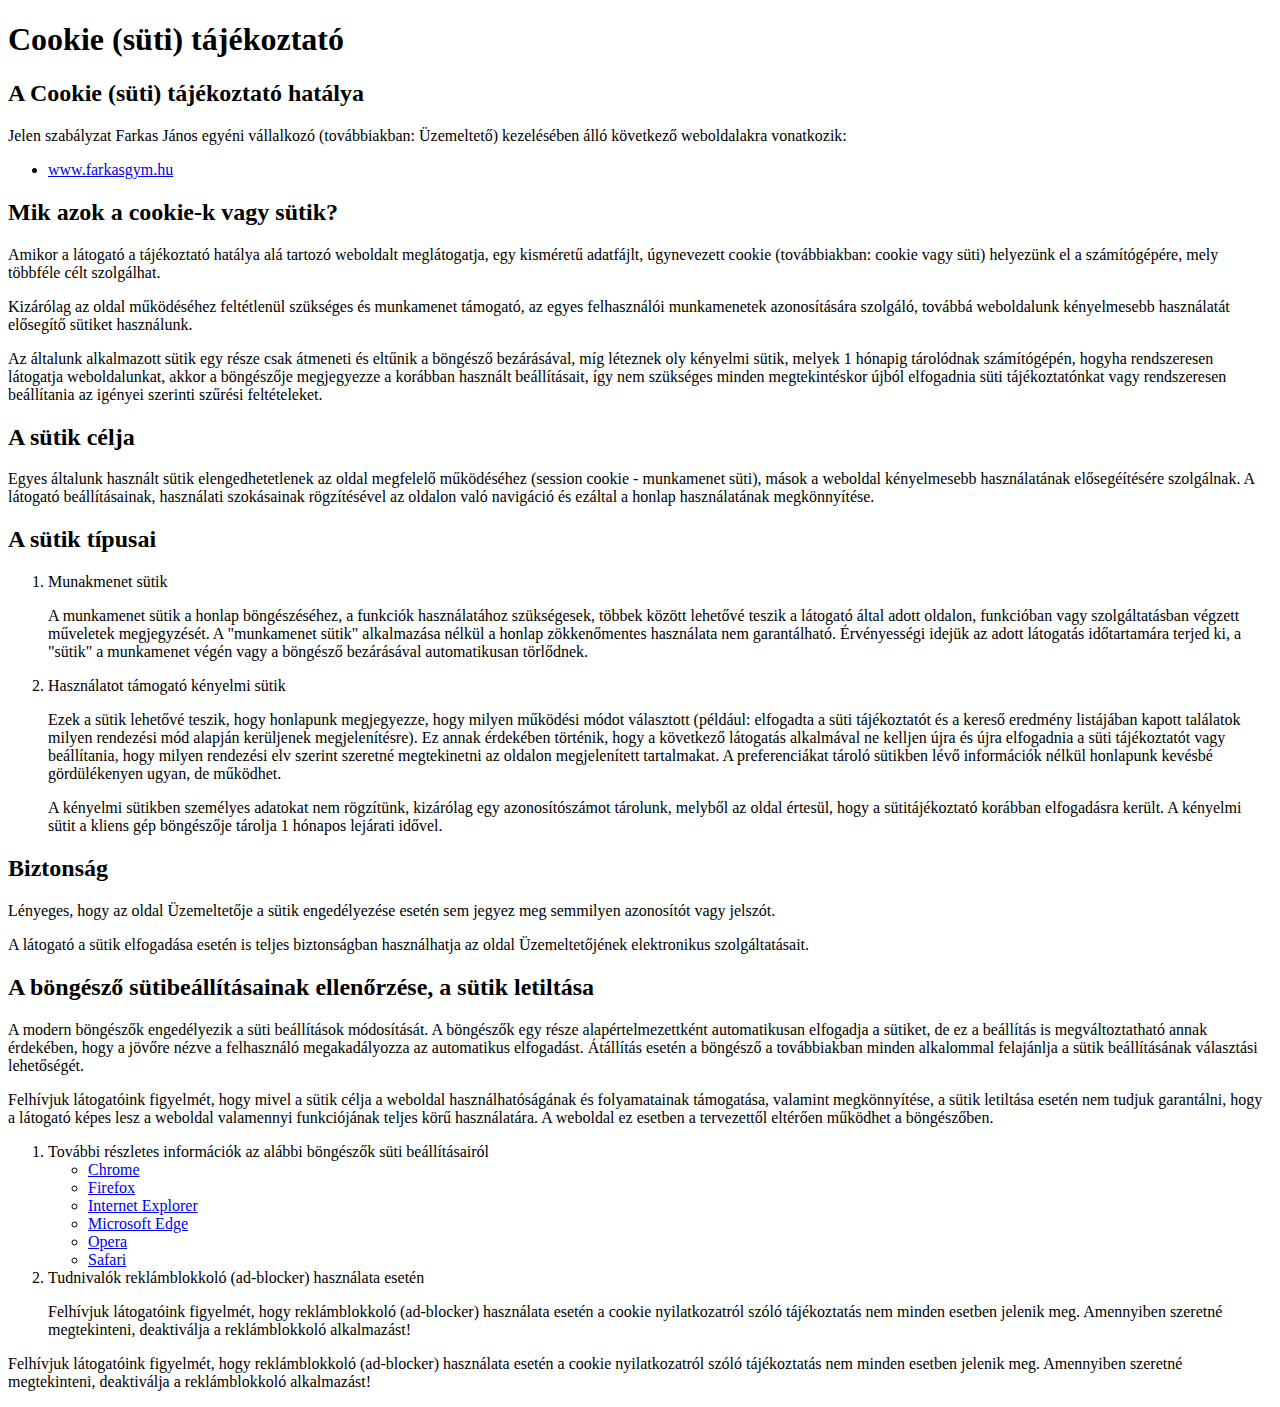
==== 7_2_cookie_text.html @ 7e76ce53 "Cookie details html ready. To be continued with css of this." ====
<!DOCTYPE html>
<html lang="en">
<head>
    <meta charset="UTF-8">
    <meta http-equiv="X-UA-Compatible" content="IE=edge">
    <meta name="viewport" content="width=device-width, initial-scale=1.0">
    <title>Süti tájékoztató</title>
    <link rel="stylesheet" href="7_3_cookie_details.css">
</head>
<body>
    <h1>Cookie (süti) tájékoztató</h1>
        
    <div class="cookie-scope">
        <h2>A Cookie (süti) tájékoztató hatálya</h2>
        <p>Jelen szabályzat Farkas János egyéni vállalkozó (továbbiakban: Üzemeltető) kezelésében álló következő weboldalakra vonatkozik:</p>
            <ul>
                <li><a href="index.html">www.farkasgym.hu</a></li>
            </ul>
    </div>
    

    <div class="cookie-definition">
        <h2>Mik azok a cookie-k vagy sütik?</h2>
        <p>Amikor a látogató a tájékoztató hatálya alá tartozó weboldalt meglátogatja, egy kisméretű adatfájlt, úgynevezett cookie (továbbiakban: cookie vagy süti) helyezünk el a számítógépére, mely többféle célt szolgálhat.</p>
        <p>Kizárólag az oldal működéséhez feltétlenül szükséges és munkamenet támogató, az egyes felhasználói munkamenetek azonosítására szolgáló, továbbá weboldalunk kényelmesebb használatát elősegítő sütiket használunk.</p>
        <p>Az általunk alkalmazott sütik egy része csak átmeneti és eltűnik a böngésző bezárásával, míg léteznek oly kényelmi sütik, melyek 1 hónapig tárolódnak számítógépén, hogyha rendszeresen látogatja weboldalunkat, akkor a böngészője megjegyezze a korábban használt beállításait, így nem szükséges minden megtekintéskor újból elfogadnia süti tájékoztatónkat vagy rendszeresen beállítania az igényei szerinti szűrési feltételeket.</p>
    </div>

    <div class="cookie-goal">
        <h2>A sütik célja</h2>
        <p>Egyes általunk használt sütik elengedhetetlenek az oldal megfelelő működéséhez (session cookie - munkamenet süti), mások a weboldal kényelmesebb használatának elősegéítésére szolgálnak. A látogató beállításainak, használati szokásainak rögzítésével az oldalon való navigáció és ezáltal a honlap használatának megkönnyítése.</p>
    </div>

    <div class="cookie-types">
        <h2>A sütik típusai</h2>
        <ol>
            <li>
                <p>Munakmenet sütik</p>
                <p>A munkamenet sütik a honlap böngészéséhez, a funkciók használatához szükségesek, többek között lehetővé teszik a látogató által adott oldalon, funkcióban vagy szolgáltatásban végzett műveletek megjegyzését. A "munkamenet sütik" alkalmazása nélkül a honlap zökkenőmentes használata nem garantálható. Érvényességi idejük az adott látogatás időtartamára terjed ki, a "sütik" a munkamenet végén vagy a böngésző bezárásával automatikusan törlődnek.</p>
            </li>
            <li>
                <p>Használatot támogató kényelmi sütik</p>
                <p>Ezek a sütik lehetővé teszik, hogy honlapunk megjegyezze, hogy milyen működési módot választott (például: elfogadta a süti tájékoztatót és a kereső eredmény listájában kapott találatok milyen rendezési mód alapján kerüljenek megjelenítésre). Ez annak érdekében történik, hogy a következő látogatás alkalmával ne kelljen újra és újra elfogadnia a süti tájékoztatót vagy beállítania, hogy milyen rendezési elv szerint szeretné megtekinetni az oldalon megjelenített tartalmakat. A preferenciákat tároló sütikben lévő információk nélkül honlapunk kevésbé gördülékenyen ugyan, de működhet.</p>
                <p>A kényelmi sütikben személyes adatokat nem rögzítünk, kizárólag egy azonosítószámot tárolunk, melyből az oldal értesül, hogy a sütitájékoztató korábban elfogadásra került. A kényelmi sütit a kliens gép böngészője tárolja 1 hónapos lejárati idővel. </p>
            </li>
        </ol>
    </div>

    <div class="cookie-security">
        <h2>Biztonság</h2>
        <p>Lényeges, hogy az oldal Üzemeltetője a sütik engedélyezése esetén sem jegyez meg semmilyen azonosítót vagy jelszót.</p>
        <p>A látogató a sütik elfogadása esetén is teljes biztonságban használhatja az oldal Üzemeltetőjének elektronikus szolgáltatásait.</p>
    </div>

    <div class="cookie-setting">
        <h2>A böngésző sütibeállításainak ellenőrzése, a sütik letiltása</h2>
        <p>A modern böngészők engedélyezik a süti beállítások módosítását. A böngészők egy része alapértelmezettként automatikusan elfogadja a sütiket, de ez a beállítás is megváltoztatható annak érdekében, hogy a jövőre nézve a felhasználó megakadályozza az automatikus elfogadást. Átállítás esetén a böngésző a továbbiakban minden alkalommal felajánlja a sütik beállításának választási lehetőségét.</p>
        <p>Felhívjuk látogatóink figyelmét, hogy mivel a sütik célja a weboldal használhatóságának és folyamatainak támogatása, valamint megkönnyítése, a sütik letiltása esetén nem tudjuk garantálni, hogy a látogató képes lesz a weboldal valamennyi funkciójának teljes körű használatára. A weboldal ez esetben a tervezettől eltérően működhet a böngészőben.</p>
        <ol>
            <li>További részletes információk az alábbi böngészők süti beállításairól</li>
                <ul>
                    <li><a href="https://support.google.com/accounts/answer/61416?hl=hu" target="_blank">Chrome</a></li>
                    <li><a href="https://support.mozilla.org/hu/kb/sutik-informacio-amelyet-weboldalak-tarolnak-szami?redirectlocale=hu&redirectslug=S%C3%BCtik+kezel%C3%A9se" target="_blank">Firefox</a></li>
                    <li><a href="https://support.microsoft.com/hu-hu/windows/cookie-k-t%C3%B6rl%C3%A9se-%C3%A9s-kezel%C3%A9se-168dab11-0753-043d-7c16-ede5947fc64d" target="_blank">Internet Explorer</a></li>
                    <li><a href="https://privacy.microsoft.com/en-us/windows-10-microsoft-edge-and-privacy" target="_blank">Microsoft Edge</a></li>
                    <li><a href="https://addons.opera.com/hu/extensions/details/disable-cookies/" target="_blank">Opera</a></li>
                    <li><a href="https://support.apple.com/hu-hu/guide/safari/sfri11471/mac" target="_blank">Safari</a></li>
                </ul>
            <li>Tudnivalók reklámblokkoló (ad-blocker) használata esetén</li>
            <p>Felhívjuk látogatóink figyelmét, hogy reklámblokkoló (ad-blocker) használata esetén a cookie nyilatkozatról szóló tájékoztatás nem minden esetben jelenik meg. Amennyiben szeretné megtekinteni, deaktiválja a reklámblokkoló alkalmazást!</p>
        </ol>
        <p>Felhívjuk látogatóink figyelmét, hogy reklámblokkoló (ad-blocker) használata esetén a cookie nyilatkozatról szóló tájékoztatás nem minden esetben jelenik meg. Amennyiben szeretné megtekinteni, deaktiválja a reklámblokkoló alkalmazást!</p>
    </div>
                



</body>
</html>
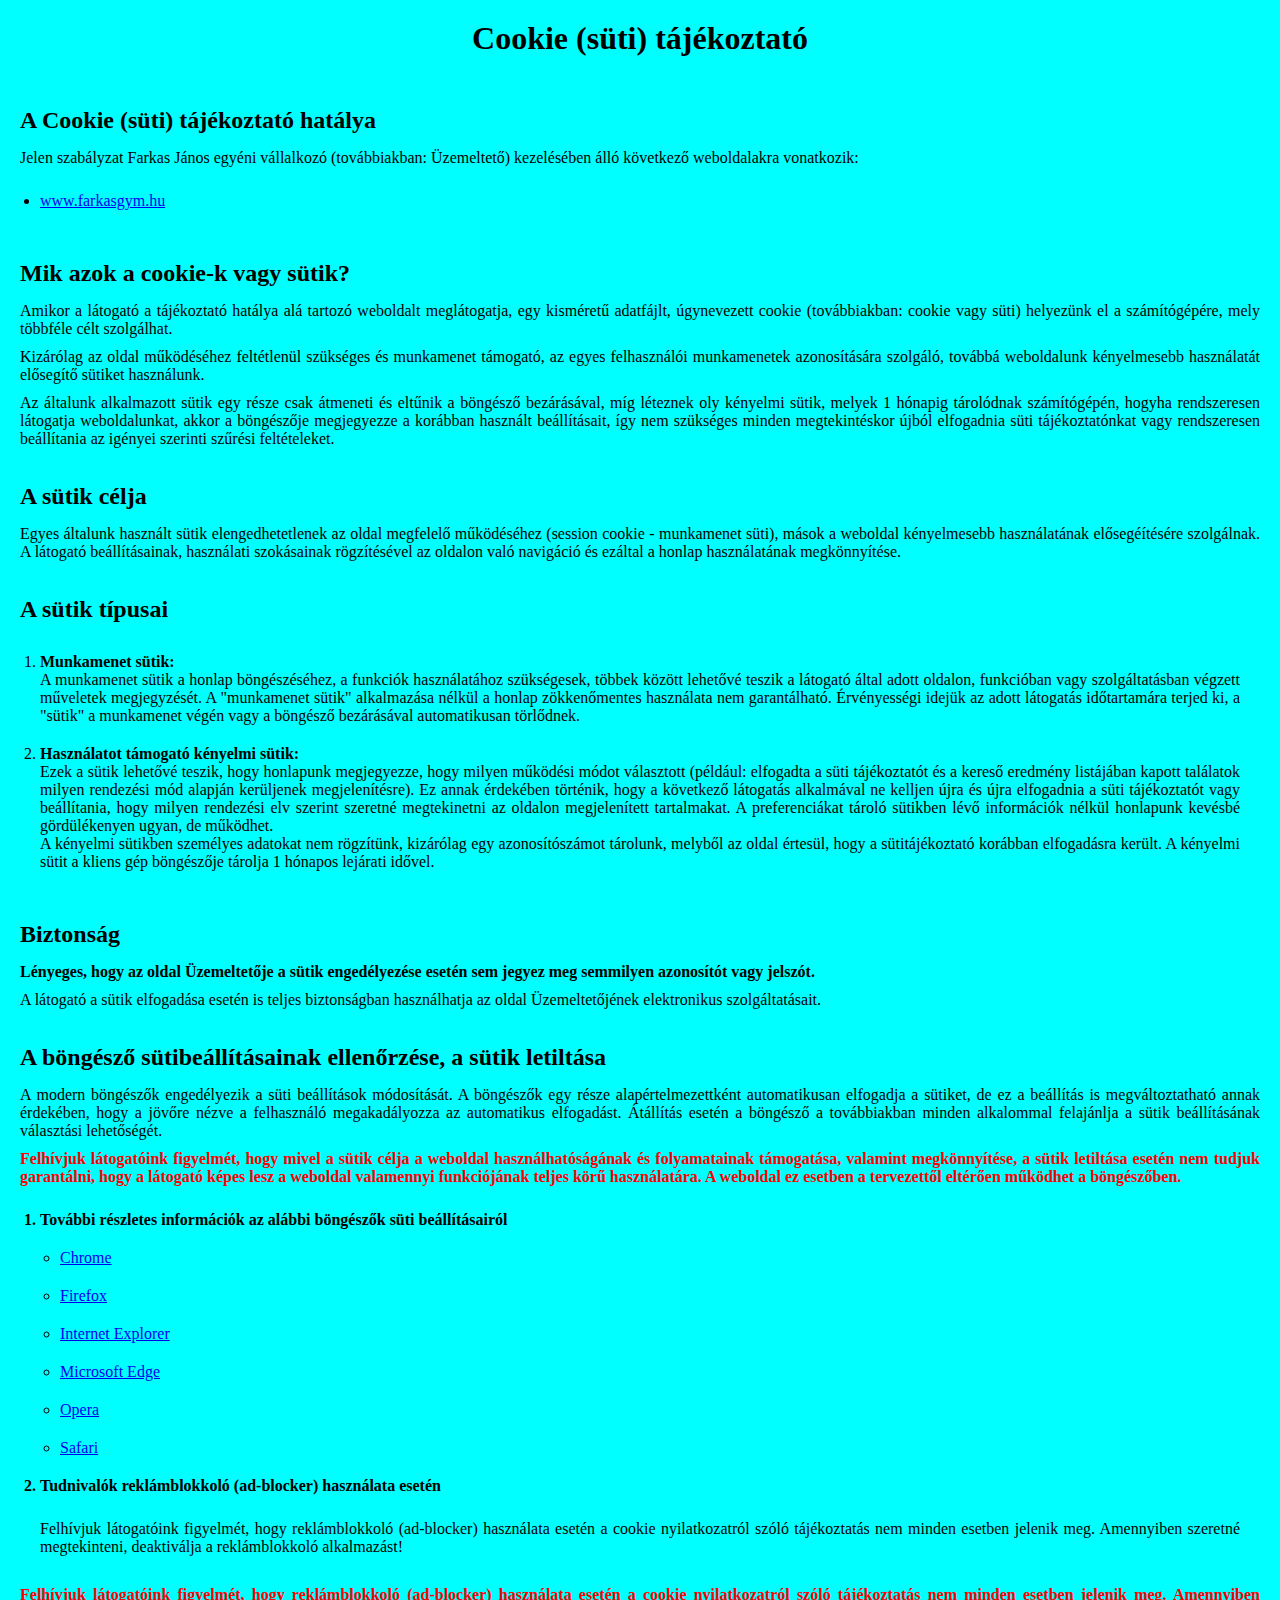
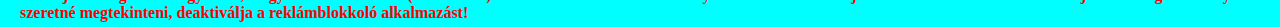
==== commit daa9f886: "Cookie details have been styled with CSS." ====
--- a/7_2_cookie_text.html
+++ b/7_2_cookie_text.html
@@ -14,7 +14,7 @@
         <h2>A Cookie (süti) tájékoztató hatálya</h2>
         <p>Jelen szabályzat Farkas János egyéni vállalkozó (továbbiakban: Üzemeltető) kezelésében álló következő weboldalakra vonatkozik:</p>
             <ul>
-                <li><a href="index.html">www.farkasgym.hu</a></li>
+                <li><a href="index.html" target="_blank">www.farkasgym.hu</a></li>
             </ul>
     </div>
     
@@ -35,11 +35,11 @@
         <h2>A sütik típusai</h2>
         <ol>
             <li>
-                <p>Munakmenet sütik</p>
+                <p class="important">Munkamenet sütik:</p>
                 <p>A munkamenet sütik a honlap böngészéséhez, a funkciók használatához szükségesek, többek között lehetővé teszik a látogató által adott oldalon, funkcióban vagy szolgáltatásban végzett műveletek megjegyzését. A "munkamenet sütik" alkalmazása nélkül a honlap zökkenőmentes használata nem garantálható. Érvényességi idejük az adott látogatás időtartamára terjed ki, a "sütik" a munkamenet végén vagy a böngésző bezárásával automatikusan törlődnek.</p>
             </li>
             <li>
-                <p>Használatot támogató kényelmi sütik</p>
+                <p class="important">Használatot támogató kényelmi sütik:</p>
                 <p>Ezek a sütik lehetővé teszik, hogy honlapunk megjegyezze, hogy milyen működési módot választott (például: elfogadta a süti tájékoztatót és a kereső eredmény listájában kapott találatok milyen rendezési mód alapján kerüljenek megjelenítésre). Ez annak érdekében történik, hogy a következő látogatás alkalmával ne kelljen újra és újra elfogadnia a süti tájékoztatót vagy beállítania, hogy milyen rendezési elv szerint szeretné megtekinetni az oldalon megjelenített tartalmakat. A preferenciákat tároló sütikben lévő információk nélkül honlapunk kevésbé gördülékenyen ugyan, de működhet.</p>
                 <p>A kényelmi sütikben személyes adatokat nem rögzítünk, kizárólag egy azonosítószámot tárolunk, melyből az oldal értesül, hogy a sütitájékoztató korábban elfogadásra került. A kényelmi sütit a kliens gép böngészője tárolja 1 hónapos lejárati idővel. </p>
             </li>
@@ -48,16 +48,16 @@
 
     <div class="cookie-security">
         <h2>Biztonság</h2>
-        <p>Lényeges, hogy az oldal Üzemeltetője a sütik engedélyezése esetén sem jegyez meg semmilyen azonosítót vagy jelszót.</p>
+        <p class="important">Lényeges, hogy az oldal Üzemeltetője a sütik engedélyezése esetén sem jegyez meg semmilyen azonosítót vagy jelszót.</p>
         <p>A látogató a sütik elfogadása esetén is teljes biztonságban használhatja az oldal Üzemeltetőjének elektronikus szolgáltatásait.</p>
     </div>
 
     <div class="cookie-setting">
         <h2>A böngésző sütibeállításainak ellenőrzése, a sütik letiltása</h2>
         <p>A modern böngészők engedélyezik a süti beállítások módosítását. A böngészők egy része alapértelmezettként automatikusan elfogadja a sütiket, de ez a beállítás is megváltoztatható annak érdekében, hogy a jövőre nézve a felhasználó megakadályozza az automatikus elfogadást. Átállítás esetén a böngésző a továbbiakban minden alkalommal felajánlja a sütik beállításának választási lehetőségét.</p>
-        <p>Felhívjuk látogatóink figyelmét, hogy mivel a sütik célja a weboldal használhatóságának és folyamatainak támogatása, valamint megkönnyítése, a sütik letiltása esetén nem tudjuk garantálni, hogy a látogató képes lesz a weboldal valamennyi funkciójának teljes körű használatára. A weboldal ez esetben a tervezettől eltérően működhet a böngészőben.</p>
+        <p class="alert">Felhívjuk látogatóink figyelmét, hogy mivel a sütik célja a weboldal használhatóságának és folyamatainak támogatása, valamint megkönnyítése, a sütik letiltása esetén nem tudjuk garantálni, hogy a látogató képes lesz a weboldal valamennyi funkciójának teljes körű használatára. A weboldal ez esetben a tervezettől eltérően működhet a böngészőben.</p>
         <ol>
-            <li>További részletes információk az alábbi böngészők süti beállításairól</li>
+            <li class="important">További részletes információk az alábbi böngészők süti beállításairól</li>
                 <ul>
                     <li><a href="https://support.google.com/accounts/answer/61416?hl=hu" target="_blank">Chrome</a></li>
                     <li><a href="https://support.mozilla.org/hu/kb/sutik-informacio-amelyet-weboldalak-tarolnak-szami?redirectlocale=hu&redirectslug=S%C3%BCtik+kezel%C3%A9se" target="_blank">Firefox</a></li>
@@ -66,10 +66,10 @@
                     <li><a href="https://addons.opera.com/hu/extensions/details/disable-cookies/" target="_blank">Opera</a></li>
                     <li><a href="https://support.apple.com/hu-hu/guide/safari/sfri11471/mac" target="_blank">Safari</a></li>
                 </ul>
-            <li>Tudnivalók reklámblokkoló (ad-blocker) használata esetén</li>
+            <li class="important">Tudnivalók reklámblokkoló (ad-blocker) használata esetén</li>
             <p>Felhívjuk látogatóink figyelmét, hogy reklámblokkoló (ad-blocker) használata esetén a cookie nyilatkozatról szóló tájékoztatás nem minden esetben jelenik meg. Amennyiben szeretné megtekinteni, deaktiválja a reklámblokkoló alkalmazást!</p>
         </ol>
-        <p>Felhívjuk látogatóink figyelmét, hogy reklámblokkoló (ad-blocker) használata esetén a cookie nyilatkozatról szóló tájékoztatás nem minden esetben jelenik meg. Amennyiben szeretné megtekinteni, deaktiválja a reklámblokkoló alkalmazást!</p>
+        <p class="alert">Felhívjuk látogatóink figyelmét, hogy reklámblokkoló (ad-blocker) használata esetén a cookie nyilatkozatról szóló tájékoztatás nem minden esetben jelenik meg. Amennyiben szeretné megtekinteni, deaktiválja a reklámblokkoló alkalmazást!</p>
     </div>
                 
 
--- a/7_3_cookie_details.css
+++ b/7_3_cookie_details.css
@@ -0,0 +1,48 @@
+
+
+*,
+::before,
+::after {
+    box-sizing: border-box;
+    margin: 0;
+    padding: 0;
+}
+
+body {
+    background-color: #00ffff;
+}
+
+h1 {
+    width: 100vw;
+    text-align: center;
+    padding: 20px;
+}
+
+h2 {
+    padding: 30px 20px 10px 20px;
+    font-weight: bold;
+}
+
+p {
+    padding: 5px 20px;
+    text-align: justify;
+}
+
+ol, ul, li {
+    margin: 20px;
+    padding: 0;
+    text-align: justify;
+}
+
+li p {
+    padding: 0;
+}
+
+.important {
+    font-weight: bold;
+}
+
+.alert {
+    font-weight: bold;
+    color: red;
+}